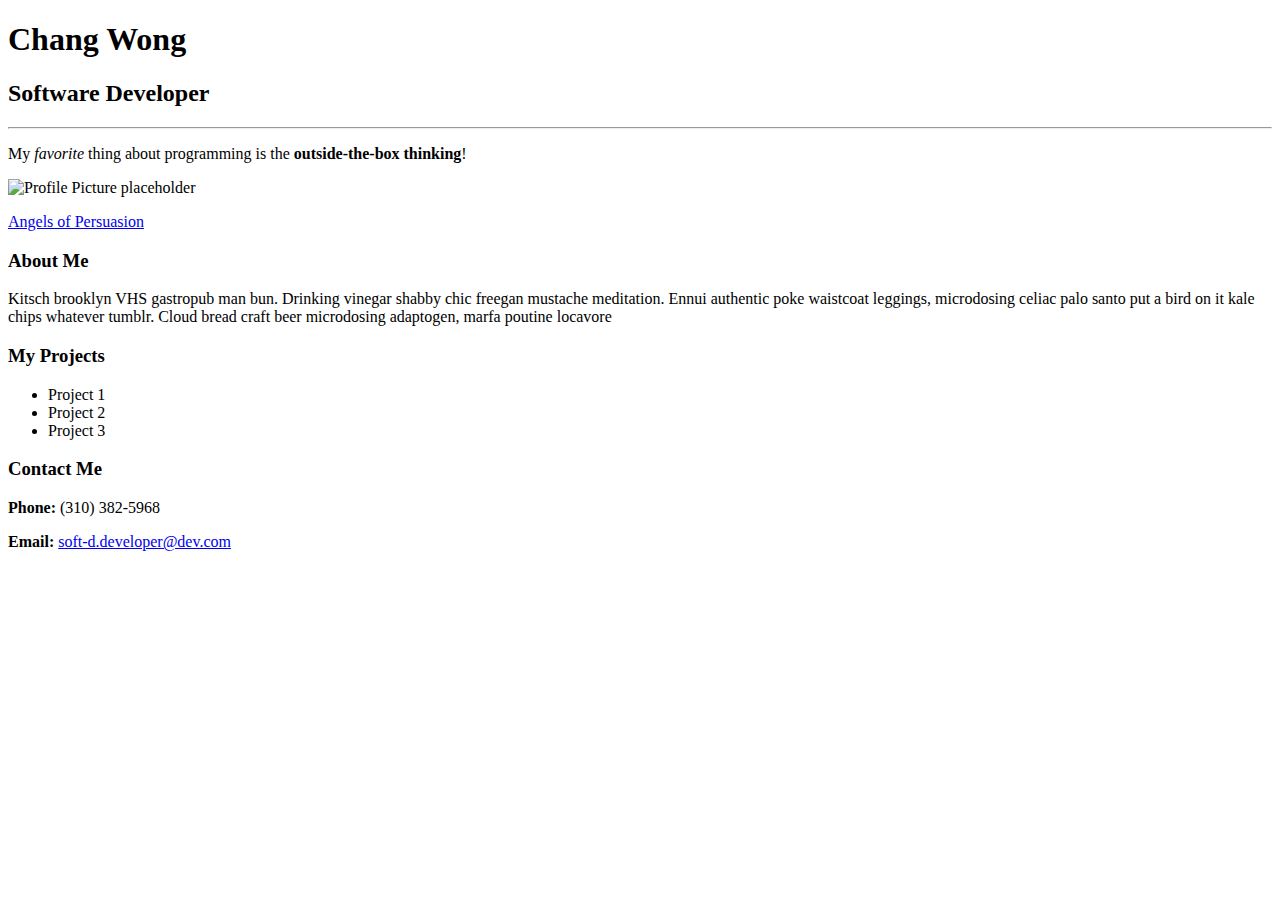
==== index.html @ 4e6f5568 "border" ====
<!DOCTYPE html>
<html>

<head>
    <meta charset="utf-8">
    <meta name="viewport" content="width=device-width">
    <title>repl.it</title>
    <link
    rel="stylesheet"
    href="./css/styles.css"
    />
</head>

<body>
    <!-- 
      Directions:
        1. Create a DIV element to contain the page content
        2. Inside your DIV, create an H1 tag that contains your name as the text
        3. Below your H1 tag, create an H2 tag that contains the content text "Software Developer"
        4. Below your H2 tag, create an HR tag which will make a horizontal line
        5. Create a paragraph tag and put a sentence of your choice in it. (Suggestion: "My favorite thing about programming is _______")
        6. Make the word "favorite" italicized
        7. Make an image tag with the src attribute linked to a picture of yourself or of a placeholder image. Make sure you make an alt attribute too!
        8. Create an H3 tag that says "About Me"
        9. Create a paragraph tag that contains the "lorem ipsum" text. You will need to do a search for this text - it is long!
        10. Create an H3 tag that says "My Projects"
        11. Create an unordered list with 3 list items that say "Project 1", "Project 2", and "Project 3"
        12. Add another H3 that contains "Contact Me" as text
        13. Create a paragraph that contains a fake phone number, e.g., "Phone: (202) 555-1234"
        14. Create a link tag (<a>) with a direction to mail to a fake email address. This is done by making a regular link, but in the href attribute, put mailto:fake@email.com (this opens up your email program with the TO field already filled out-try it!)

        BONUS: Try one of the following ideas if you finish early
          - Switch out your lorem ipsum for Hipster Ipsum (https://hipsum.co/)
          - In your contact me section, make the text "Phone:" and "Email:" bolded
     -->
    <div>
        <h1>Chang Wong</h1>
        <h2>Software Developer</h2>
        <hr />
        <p>My <em>favorite</em> thing about programming is the <strong>outside-the-box thinking</strong>!</p>
        <div class="tank">
        </div>
            <img 
            src="https://images03.military.com/sites/default/files/media/equipment/military-vehicles/m1a2-abrams-main-battle-tank/2014/02/m1a2-abrams-battle-tank-02.jpg"
            alt="Profile Picture placeholder">
            <a href="https://www.military.com/equipment/m1a2-abrams-main-battle-tank"> 
              <p>Angels of Persuasion</p>
            </a>
        <h3>About Me</h3>
        <p>
            Kitsch brooklyn VHS gastropub man bun. Drinking vinegar shabby chic freegan mustache meditation. Ennui authentic poke waistcoat leggings, microdosing celiac palo santo put a bird on it kale chips whatever tumblr. Cloud bread craft beer microdosing adaptogen, marfa poutine locavore
        </p>
        <h3>My Projects</h3>
        <ul>
            <li>Project 1</li>
            <li>Project 2</li>
            <li>Project 3</li>
        </ul>
        <h3>Contact Me</h3>
        <p><strong>Phone:</strong> (310) 382-5968</p>
        <p><strong>Email:</strong> <a href="mailto:Soft-D.developer@dev.com">soft-d.developer@dev.com</a></p>
    </div>
</body>

</html>
---- css/styles.css ----
.tank {
    border: black;
    text-align: none;
    font-size: none;
}
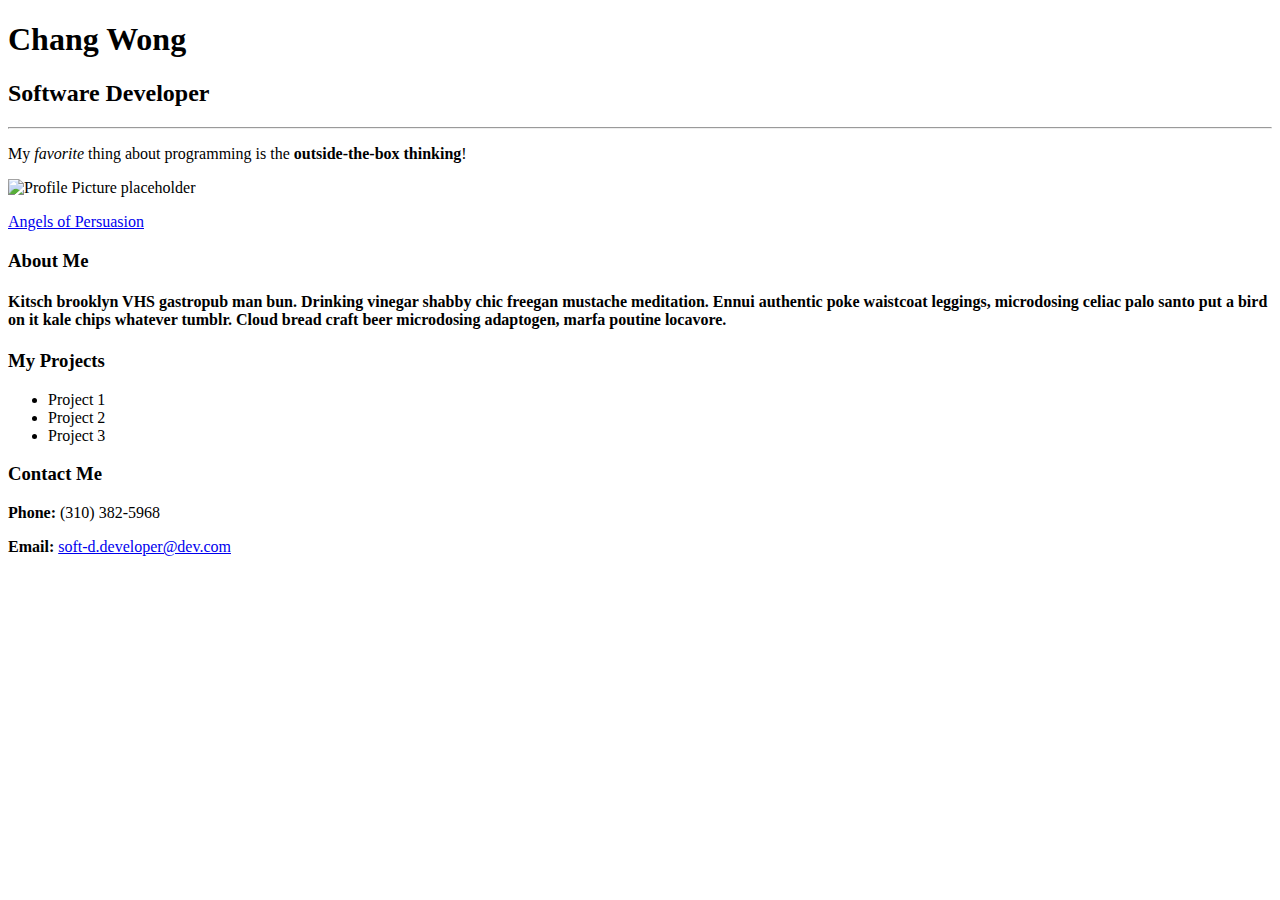
==== commit 954e6435: "updates" ====
--- a/index.html
+++ b/index.html
@@ -7,7 +7,7 @@
     <title>repl.it</title>
     <link
     rel="stylesheet"
-    href="./css/styles.css"
+    href="styles.css"
     />
 </head>
 
@@ -47,9 +47,10 @@
               <p>Angels of Persuasion</p>
             </a>
         <h3>About Me</h3>
-        <p>
-            Kitsch brooklyn VHS gastropub man bun. Drinking vinegar shabby chic freegan mustache meditation. Ennui authentic poke waistcoat leggings, microdosing celiac palo santo put a bird on it kale chips whatever tumblr. Cloud bread craft beer microdosing adaptogen, marfa poutine locavore
-        </p>
+        <div class="hipsum.co">
+        <h4>
+            Kitsch brooklyn VHS gastropub man bun. Drinking vinegar shabby chic freegan mustache meditation. Ennui authentic poke waistcoat leggings, microdosing celiac palo santo put a bird on it kale chips whatever tumblr. Cloud bread craft beer microdosing adaptogen, marfa poutine locavore. </h4>
+        </div>
         <h3>My Projects</h3>
         <ul>
             <li>Project 1</li>
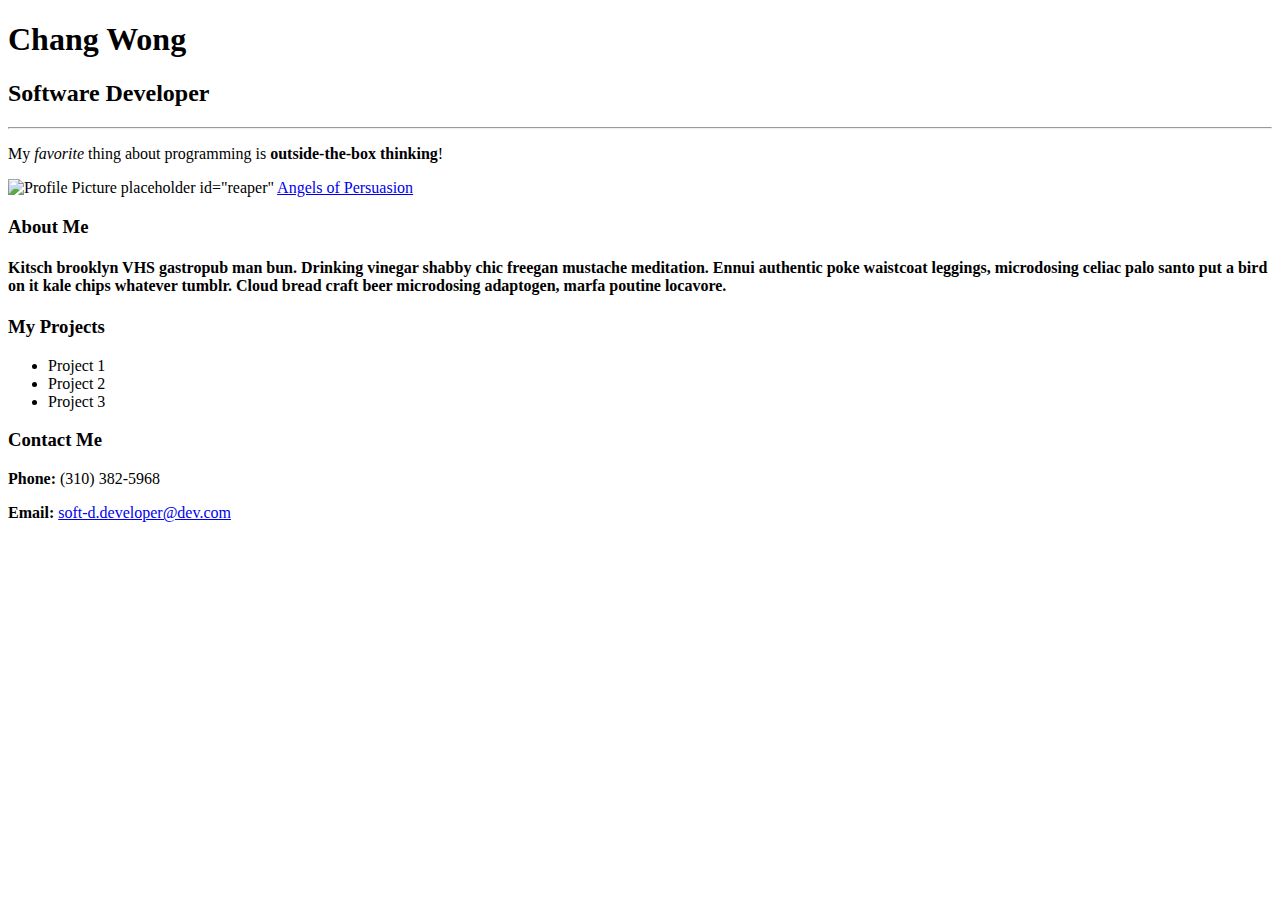
==== commit 1df1924b: "Add image" ====
--- a/index.html
+++ b/index.html
@@ -36,18 +36,17 @@
     <div>
         <h1>Chang Wong</h1>
         <h2>Software Developer</h2>
-        <hr />
-        <p>My <em>favorite</em> thing about programming is the <strong>outside-the-box thinking</strong>!</p>
-        <div class="tank">
-        </div>
-            <img 
-            src="https://images03.military.com/sites/default/files/media/equipment/military-vehicles/m1a2-abrams-main-battle-tank/2014/02/m1a2-abrams-battle-tank-02.jpg"
-            alt="Profile Picture placeholder">
+        <hr>
+        <p>My <em>favorite</em> thing about programming is <strong>outside-the-box thinking</strong>!</p>
+          <img 
+          src="https://images03.military.com/sites/default/files/media/equipment/military-vehicles/m1a2-abrams-main-battle-tank/2014/02/m1a2-abrams-battle-tank-02.jpg"  
+          alt="Profile Picture placeholder">
+          id="reaper"
             <a href="https://www.military.com/equipment/m1a2-abrams-main-battle-tank"> 
-              <p>Angels of Persuasion</p>
+               Angels of Persuasion
             </a>
         <h3>About Me</h3>
-        <div class="hipsum.co">
+        <div class="styled-paragraph">
         <h4>
             Kitsch brooklyn VHS gastropub man bun. Drinking vinegar shabby chic freegan mustache meditation. Ennui authentic poke waistcoat leggings, microdosing celiac palo santo put a bird on it kale chips whatever tumblr. Cloud bread craft beer microdosing adaptogen, marfa poutine locavore. </h4>
         </div>
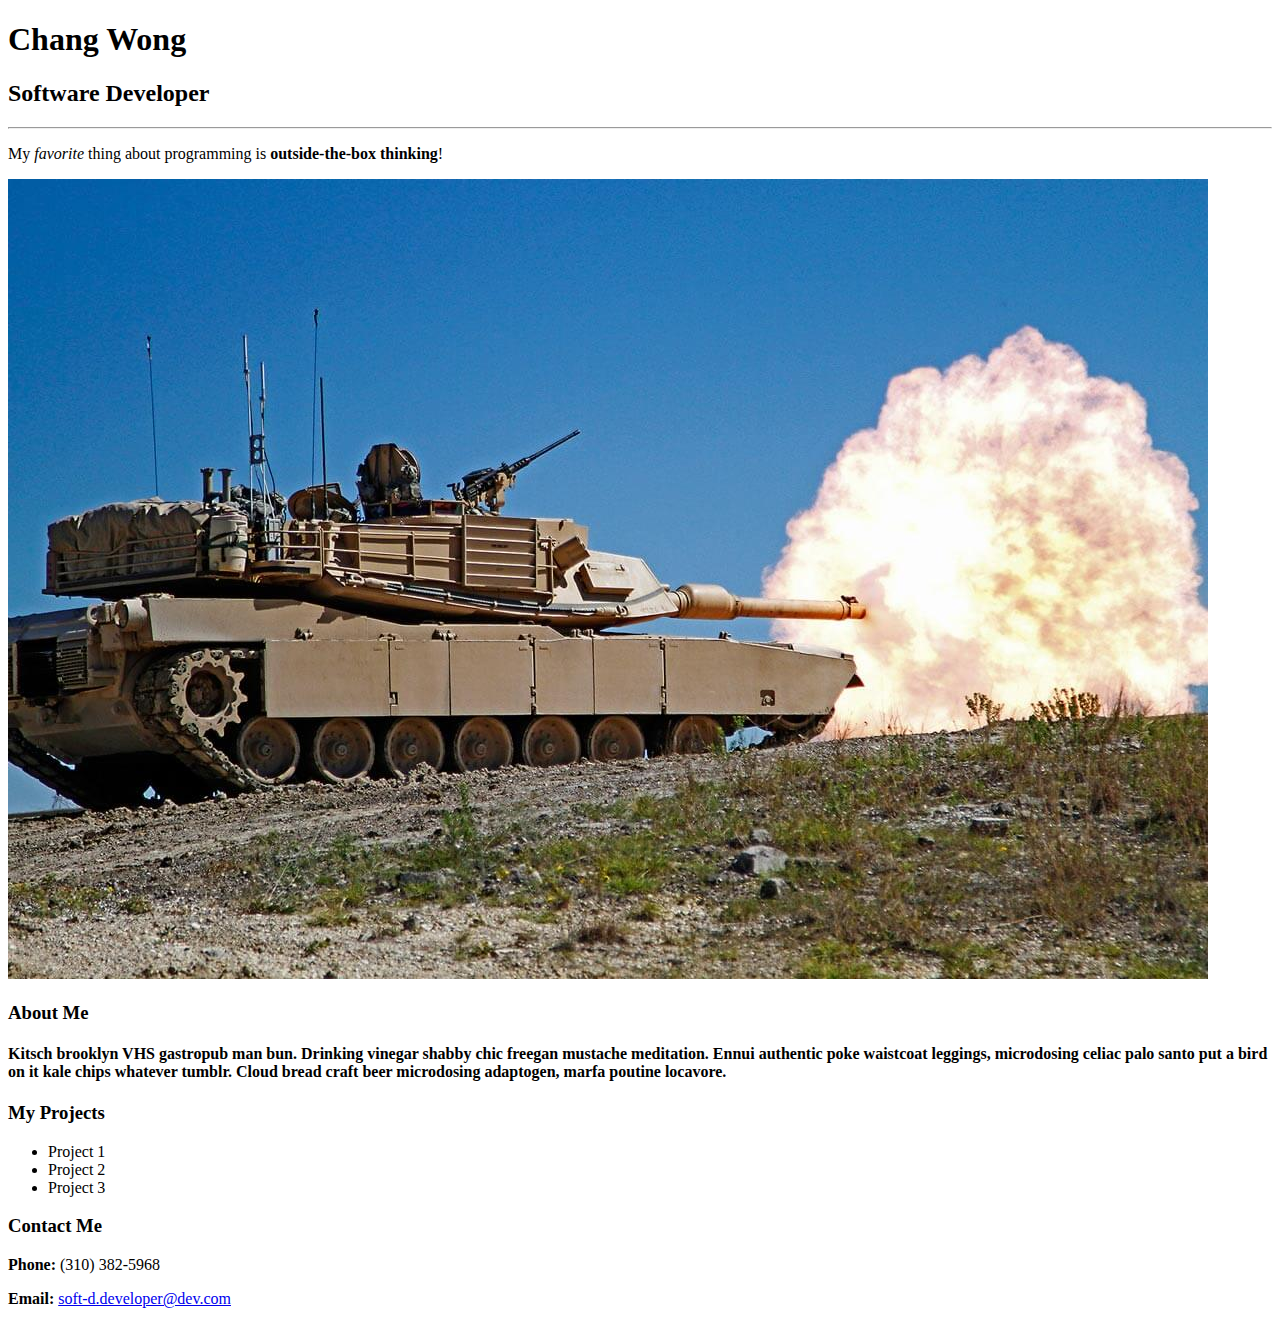
==== commit 051adcb6: "finishing touches" ====
--- a/index.html
+++ b/index.html
@@ -39,11 +39,11 @@
         <hr>
         <p>My <em>favorite</em> thing about programming is <strong>outside-the-box thinking</strong>!</p>
           <img 
-          src="https://images03.military.com/sites/default/files/media/equipment/military-vehicles/m1a2-abrams-main-battle-tank/2014/02/m1a2-abrams-battle-tank-02.jpg"  
-          alt="Profile Picture placeholder">
-          id="reaper"
+          src="images/m1a2-abrams-battle-tank-02.jpg"
+          alt="Profile Picture placeholder"
+          id="Angels of Persuasion">
+         
             <a href="https://www.military.com/equipment/m1a2-abrams-main-battle-tank"> 
-               Angels of Persuasion
             </a>
         <h3>About Me</h3>
         <div class="styled-paragraph">
